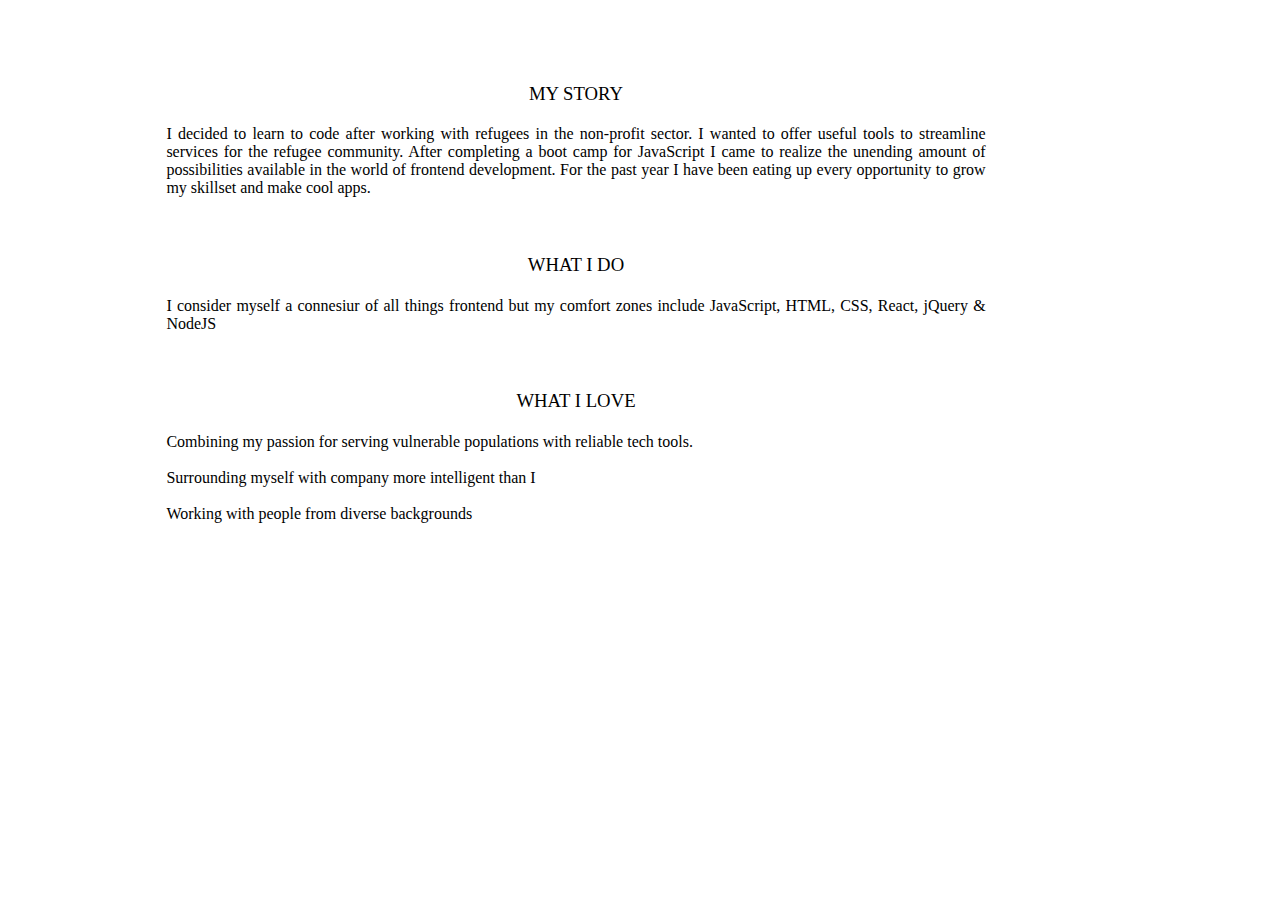
==== about.html @ 732c1e4c "internal routing complete" ====
<!DOCTYPE html>
<html>
  <head>
    <link rel="stylesheet" href="css/main.css">
    <meta name="viewport" content="width=device-width, initial-scale=1.0"/>
  </head>
  <body>
  <div class="main-page" id="index">
    <div class="index-body">
    <h3 class="title font">MY STORY</h3>
      <p class="content font">I decided to learn to code after working with refugees in the non-profit sector. I wanted to offer useful tools to streamline services for the refugee community. After completing a boot camp for JavaScript I came to realize the unending amount of possibilities available in the world of frontend development. For the past year I have been eating up every opportunity to grow my skillset and make cool apps.
      </p>
      <br/>
      <h3 class="title font">WHAT I DO</h3>
      <p class="content font">I consider myself a connesiur of all things frontend but my comfort zones include JavaScript, HTML, CSS,
      React, jQuery & NodeJS
      </p>
      <br/>
      <h3 class="title font">WHAT I LOVE</h3>
      <p class="content font">Combining my passion for serving vulnerable populations with reliable tech tools. <br/><br/>Surrounding myself with company more intelligent than I <br/><br/>Working with people from diverse backgrounds</p>
  </div>

  </div>
  </body>
</html>
---- css/main.css ----
body {
  margin: 0;
}

.orange-text {
  color: orange;
}
/*global*/

.font {
  font-family: "Avenir", Times, serif;
}

.a-tag {
  text-decoration: none;
}

.blue-text {
  color: black;
  text-decoration: underline;
}

.blue-text:hover {
  color: #06C1F7;
  text-decoration: none;
}

/*buttons*/
.button {
  height: 45%;
}

.basic-button {
  padding: 3% 5%;
  margin: 0;
  background-color: white;
  text-align: center;
  font-size: 14px;
  color: black;
}

.two-buttons-outline {
  border: 2px solid black;
}

.two-buttons-outline:hover {
  border: 2px solid #06C1F7;
}

.outline {
  border: 2px solid black;
  width: 40%;
}

.outline:hover {
  border: 2px solid #06C1F7;
  width: 40%;
}

.two-buttons {
  display: inline;
  width: 250px;
  margin-right: 10px;
}

.two-buttons-container {
  display: inline-flex;
  justify-content: center;
}

.page-wrapper {
  display: grid;
  grid-template-columns: 25vw 1fr;
  grid-auto-rows: minmax(10px, auto);
}

/*side nav*/

.nav-header {
  display: flex;
  justify-content: center;
}

.site-logo {
  padding: 5%;
  width: 35vw;
}

.side-nav {
  background-color: black;
  grid-column: 1;
  height: 100vh;
}

.nav-wrapper {
  height: 70vh;
  float: right;
  text-align: right;
  margin-right: 5%;
}

.nav-list {
  list-style-type: none;
  margin: 120% 0%;
  text-align: right;
}

.menu-item {
  color: white;
}

.menu-item:hover {
  color: #06C1F7;
}

.menu-item:active {
  color: #06C1F7;
}

/* main page */

.main-page {
  grid-column: 2 / 4;
  height: 99vh;
  overflow-y: scroll;
}

.blog-body {
  padding: 5% 15%;
}

.project-body {
  padding: 5% 17% 5% 10%;
}

.index-body {
  padding: 5% 15% 5% 5%;
}

.title {
  text-align: center;
  font-weight: lighter;
  color: black;
}

.content {
  color: black;
  margin: 2% 10%;
  text-align: justify;
}

.header {
  font-weight: lighter;
  font-size: 30px;
  color: black;
}

.bullet-point {
  padding-right: 30px;
}

.paragraph {
  margin-top: 0;
  margin-right: 5%;
}

/* manifest */

.card {
  border-left: thin double black;
  padding: 3%;
  margin-bottom: 7%;
}

.company-container {
  display: inline-flex;
}

.company-img {
  display: inline;
  width: 15px;
}

.company-text {
  display: inline;
  color: black;
}

.card-header {
  margin: 0;
  font-weight: lighter;
  font-size: 20px;
  color: black;
}

.card-header:hover {
  color: #06C1F7;
}

.card-content {
  margin: 2% 0%;
}

/* snow flake */

.top-layer {
  z-index: 2;
  position: fixed;
  right: 0;
  top: 0;
  height: 100%;
  width: 15vw;
  float: right;
  background-color: rgba(0, 0, 0, 0.0);
}

.snowflake {
  padding-left: 10%;
}

.sig {
  margin-top: 68vh;
}
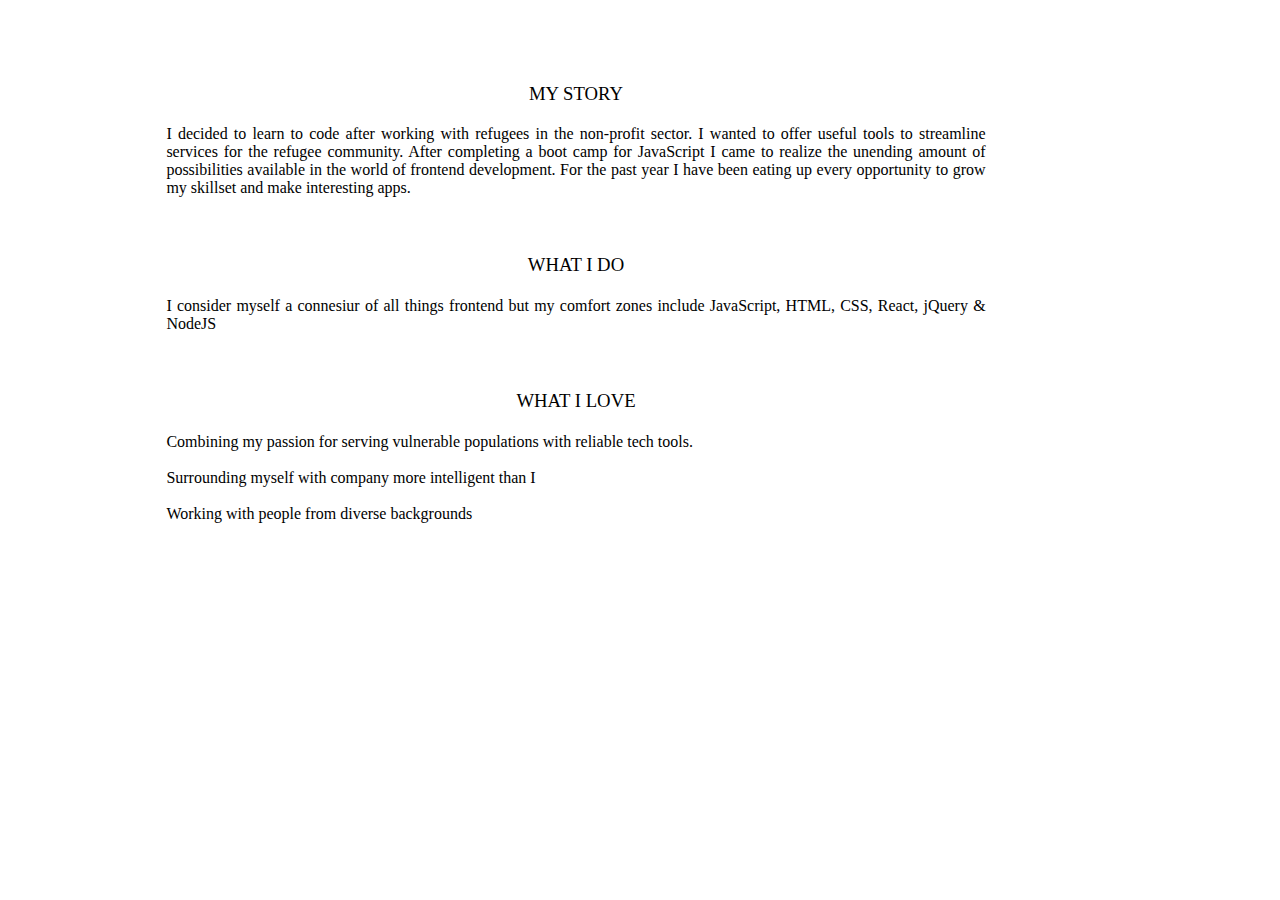
==== commit 1142d257: "adding changes" ====
--- a/about.html
+++ b/about.html
@@ -8,7 +8,7 @@
   <div class="main-page" id="index">
     <div class="index-body">
     <h3 class="title font">MY STORY</h3>
-      <p class="content font">I decided to learn to code after working with refugees in the non-profit sector. I wanted to offer useful tools to streamline services for the refugee community. After completing a boot camp for JavaScript I came to realize the unending amount of possibilities available in the world of frontend development. For the past year I have been eating up every opportunity to grow my skillset and make cool apps.
+      <p class="content font">I decided to learn to code after working with refugees in the non-profit sector. I wanted to offer useful tools to streamline services for the refugee community. After completing a boot camp for JavaScript I came to realize the unending amount of possibilities available in the world of frontend development. For the past year I have been eating up every opportunity to grow my skillset and make interesting apps.
       </p>
       <br/>
       <h3 class="title font">WHAT I DO</h3>
